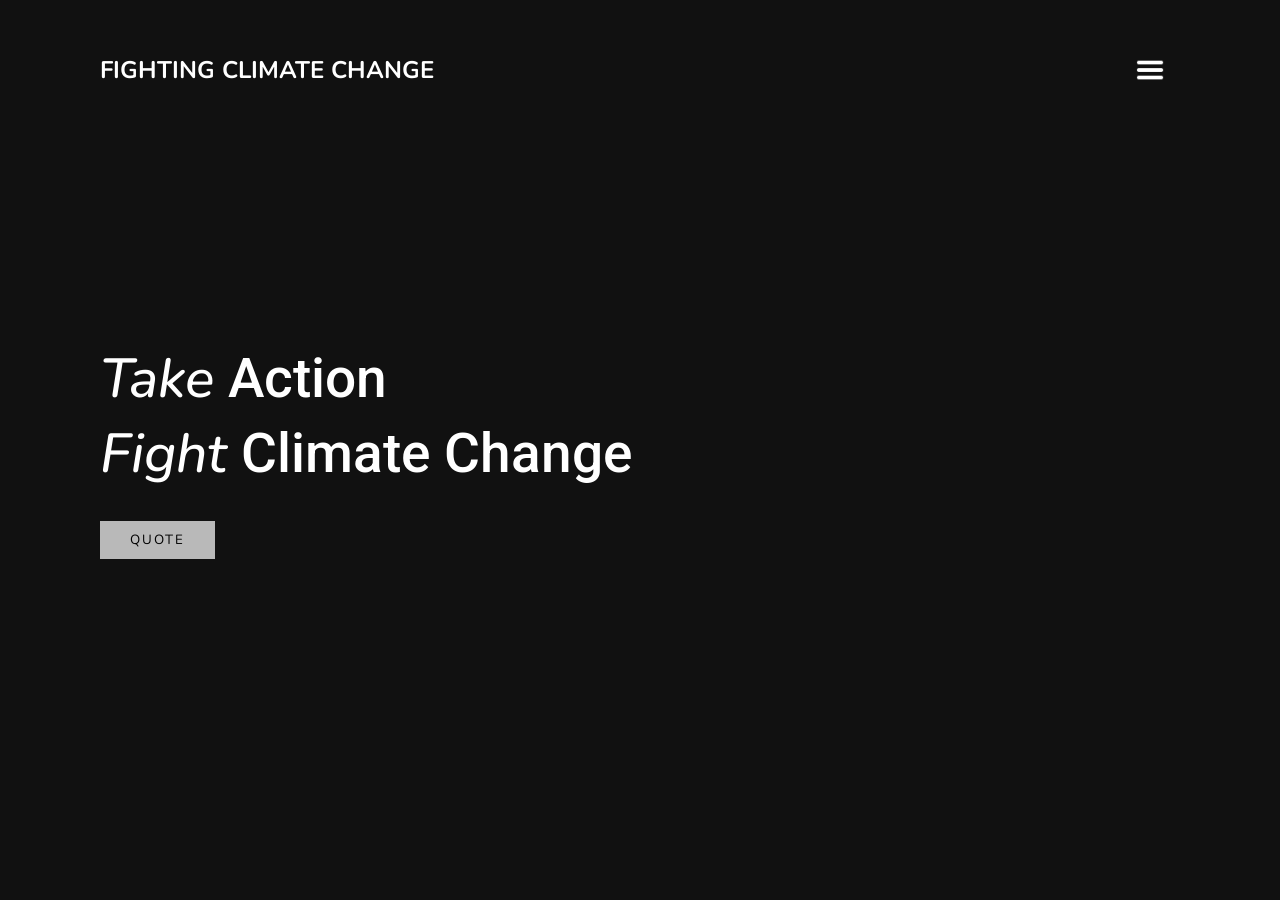
==== index.html @ fc5a8704 "ver 5.2 homepage to index" ====
<!DOCTYPE html>
<html lang="en">

<head>
    <meta charset="UTF-8">
    <meta http-equiv="X-UA-Compatible" content="IE=edge">
    <meta name="viewport" content="width=device-width, initial-scale=1.0">
    <title>Fight Climate Change</title>
    <link rel="stylesheet" href="styles/homepage.css">
</head>

<body>
    <section class="showcase">
        <header>
            <h2 class="logo">Fighting Climate Change</h2>
            <div class="toggle"></div>
        </header>
        <video src="media/homepage_bg.mp4" muted loop autoplay></video>
        <div class="text">
            <h2 class="title"><i>Take</i> Action</h2>
            <h2 class="title"><i>Fight</i> Climate Change</h2>
            <p id="quote"></p>
            <button id="myBtn">Quote</button>
        </div>
    </section>

    <div class="menu">
        <ul>
            <li><a href="#">Home</a></li>
            <li><a href="explore.html">Explore</a></li>
            <li><a href="learn.html">Learn</a></li>
            <li><a href="resources.html">Resources</a></li>
            <li><a href="takeaction.html">Take Action</a></li>
        </ul>
    </div>
    <script src="scripts/homepage.js"></script>
</body>

</html>
---- styles/homepage.css ----
@import url('https://fonts.googleapis.com/css2?family=Nunito:wght@200&family=Roboto:wght@100;400;500&display=swap');

* {
    box-sizing: border-box;
    margin: 0%;
    padding: 0%;
    font-family: 'Nunito', sans-serif;
    transition: 3s;
}

.showcase {
    position: absolute;
    right: 0;
    width: 100%;
    height: 100vh;
    padding: 100px;
    display: flex;
    justify-content: space-between;
    align-items: center;

    background-color: #111;
    color: #fff; 
    z-index: 2;
    transition: 0.5s;
}

.showcase header {
    position: absolute;
    top:0%;
    left: 0%;
    width: 100%;
    padding: 40px 100px;
    z-index: 1000;
    display: flex;
    align-items: center;
    justify-content: space-between;
}

.showcase.active {
    right: 300px
}

.logo {
    text-transform: uppercase;
    cursor: pointer;
}

.toggle {
    position: relative;
    width: 60px;
    height: 60px;
    background-image: url("/media/menu.png");
    background-size: 30px;
    background-repeat: no-repeat;
    background-position: center;
    cursor: pointer;
}

.toggle.active {
    background-image: url("/media/menu.png");
    background-size: 20px;
    background-repeat: no-repeat;
    background-position: center;
}

.showcase video {
    position: absolute;
    top:0%;
    left:0%;
    width: 100%;
    height: 100%;
    object-fit: cover;
    opacity: 0.8;
}

.text {
    position:relative;
    z-index: 10;
}

.title {
    font-family: 'Roboto', sans-serif;
    font-weight: 500;
    font-size: 55px;
}

.text p {
    margin: 20px 0;
    max-width: 700px;
    font-size: 20px;
}

.text a {
    display: inline-block;
    background: rgba(255, 255, 255, 0.654);
    padding: 10px 30px;
    text-decoration: none;
    color: #111;
    margin-top: 10px;
    text-transform: uppercase;
    letter-spacing: 2px;
    transition: 0.2s;
}

.text button {
    display:inline-block;
    background: rgba(255, 255, 255, 0.705);
    padding: 10px 30px;
    margin-top: 10px;
    text-transform: uppercase;
    letter-spacing: 2px;
    transition: 0.2s;
    border:0;
    cursor:pointer;
}

button:hover {
    background: rgba(255, 255, 255, 0.89);
}

.menu {
    position: absolute;
    top: 0;
    right: 0;
    width: 300px;
    height:100%;
    display: flex;
    align-items: center;
    justify-content: center;
    background-color: #dfe4e6;
}

.menu ul {
    position: relative;
    list-style: none;
}

.menu ul li a {
    text-decoration: none;
    font-size: 24px;
    color: #111;
    transition: 0.1s;
}

.menu ul li a:hover {
    color: #94acb4;
    transition: 0.1s;
}
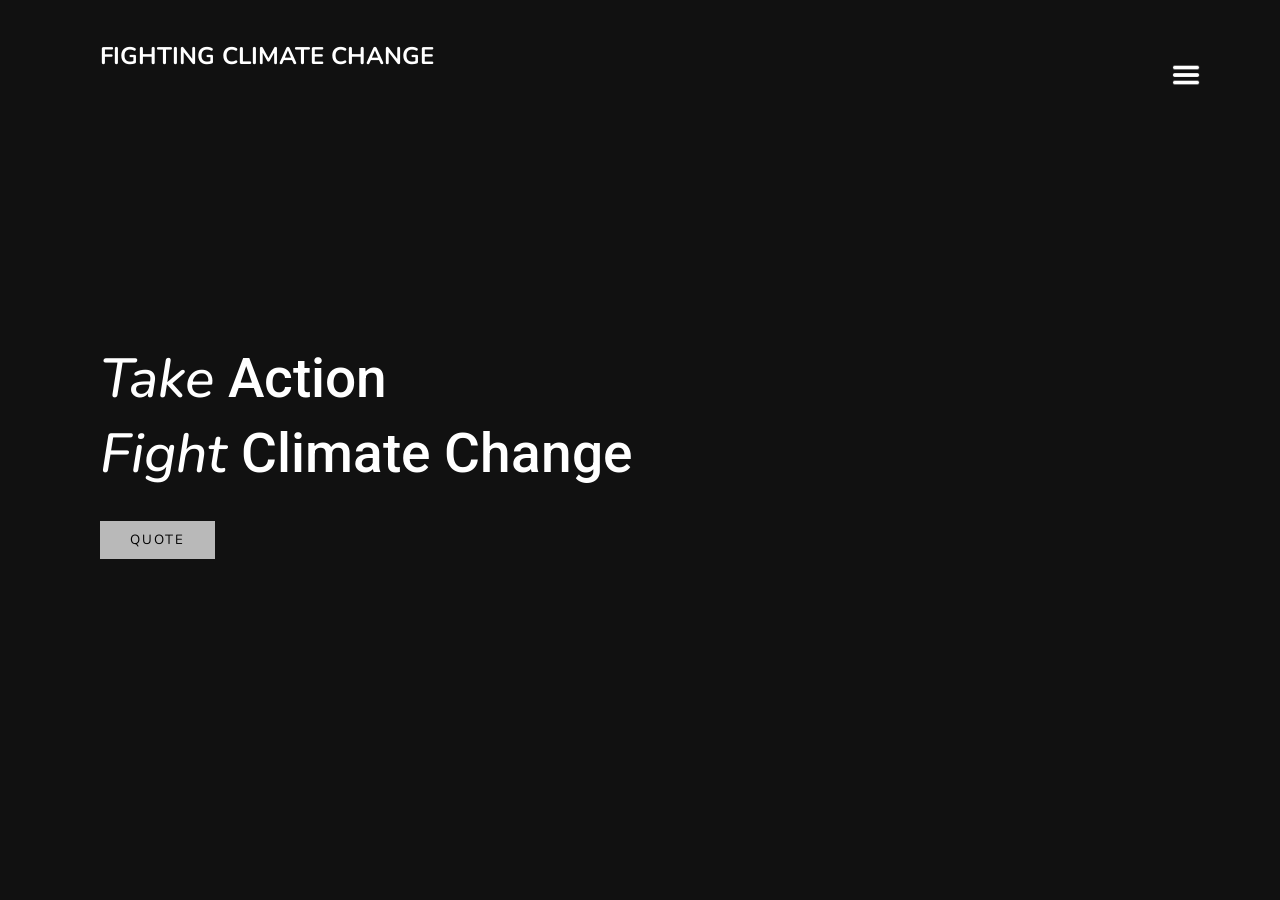
==== commit 451c0000: "fix: keep menu button position fixed and change button color to black upon toggle" ====
--- a/index.html
+++ b/index.html
@@ -10,10 +10,11 @@
 </head>
 
 <body>
+    <div class="toggle"></div>
+    
     <section class="showcase">
         <header>
             <h2 class="logo">Fighting Climate Change</h2>
-            <div class="toggle"></div>
         </header>
         <video src="media/homepage_bg.mp4" muted loop autoplay></video>
         <div class="text">
--- a/styles/homepage.css
+++ b/styles/homepage.css
@@ -30,7 +30,7 @@
     left: 0%;
     width: 100%;
     padding: 40px 100px;
-    z-index: 1000;
+    z-index: 5000;
     display: flex;
     align-items: center;
     justify-content: space-between;
@@ -46,18 +46,21 @@
 }
 
 .toggle {
-    position: relative;
+    top: 5%;
+    right: 5%;
+    position: fixed;
     width: 60px;
     height: 60px;
-    background-image: url("/media/menu.png");
+    background-image: url("../media/menu.png");
     background-size: 30px;
     background-repeat: no-repeat;
     background-position: center;
     cursor: pointer;
+    z-index: 1000;
 }
 
 .toggle.active {
-    background-image: url("/media/menu.png");
+    background-image: url("../media/menu_active.png");
     background-size: 20px;
     background-repeat: no-repeat;
     background-position: center;
